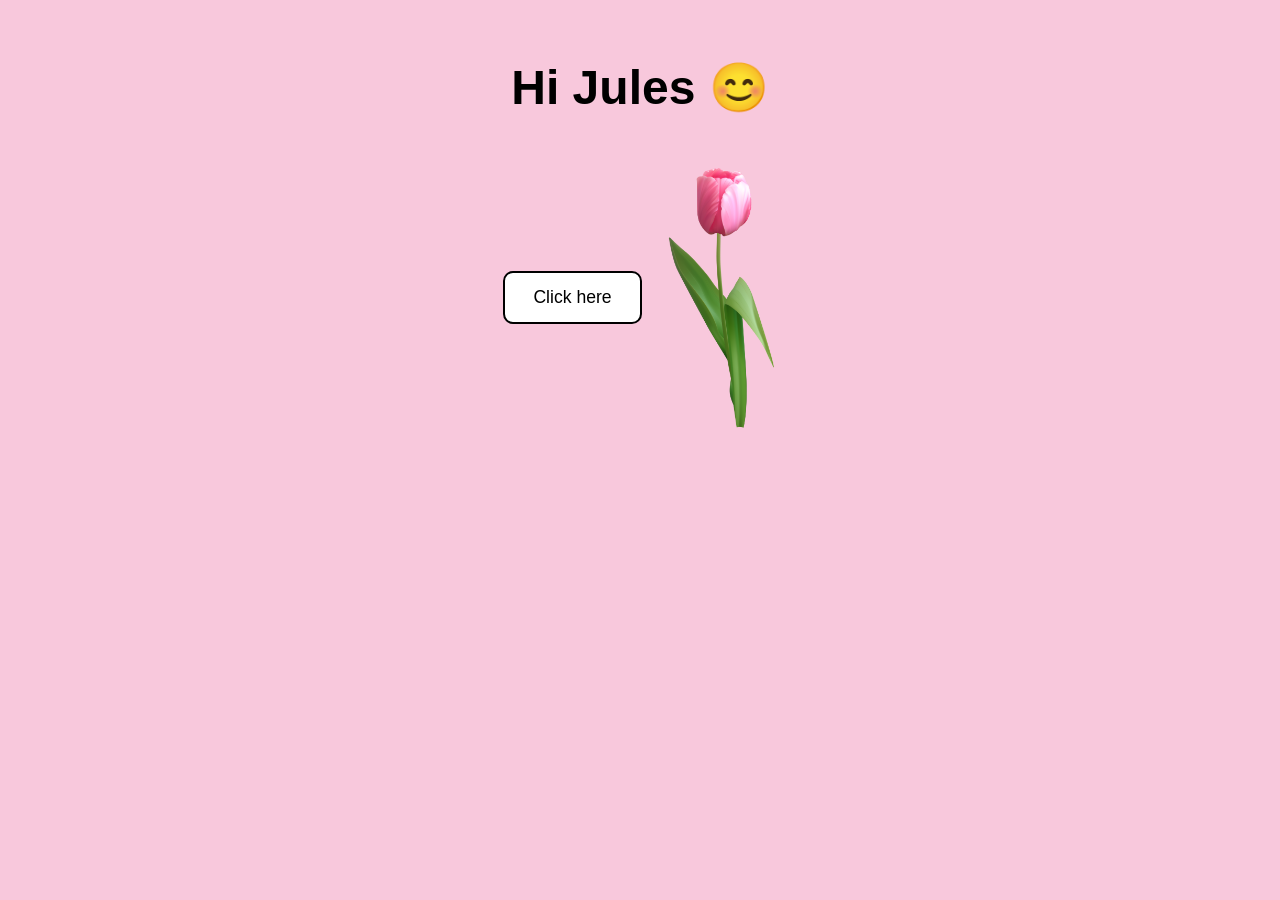
==== index.html @ ab0ea8d9 "Add files via upload" ====
<!DOCTYPE html>

<html lang="en">
    <head>
        <meta charset="UTF-8">
        <meta name="author" content="Aves">
        <title>Hi Jules 🌷 </title>
        <link rel="stylesheet" href="style.css" type="text/css">
    </head>
   <body>
  <main class="container">
    <h1>Hi Jules 😊</h1>

    <div class="button-section">
      <button id="messageButton">Click here</button>

      <img
        src="Tulip.png"
        alt="A pink tulip"
        class="tulip"
      >
    </div>

    <div id="messageContainer" class="message-container">
      <p id="message"></p>
    </div>
  </main>

  <script src="script.js"></script>
</body>
</html>
</html>
---- style.css ----
/* Reset */

* {
    margin: 0;
    padding: 0;
    box-sizing: border-box;
}

/* Page */

body {
    background-color: #f8c8dc;
    font-family: "Trebuchet MS", Arial, sans-serif;
    color: black;

    min-height: 100vh;

    display: flex;
    justify-content: center;
    align-items: flex-start;
}

/* Main container */

.container {
    width: 90%;
    max-width: 700px;

    margin-top: 60px;

    text-align: center;
}

/* Title */

h1 {
    font-size: 3rem;
    margin-bottom: 50px;
}

/* Button and tulip */

.button-section {
    display: flex;
    justify-content: center;
    align-items: center;
    gap: 25px;
}

/* Button */

button {
    padding: 14px 28px;

    background: white;
    color: black;

    border: 2px solid black;
    border-radius: 10px;

    font-size: 1.1rem;
    cursor: pointer;

    transition: transform 0.25s ease,
                background-color 0.25s ease,
                box-shadow 0.25s ease;
}

button:hover {
    background-color: #ffe7f1;
    transform: scale(1.05);

    box-shadow: 0 6px 18px rgba(0,0,0,0.15);
}

button:active {
    transform: scale(0.97);
}

/* Tulip */

.tulip {
    width: 110px;
    height: auto;

    transform-origin: bottom center;
    animation: sway 3.5s ease-in-out infinite;
}

/* Sway animation */

@keyframes sway {

    0% {
        transform: rotate(-4deg);
    }

    50% {
        transform: rotate(4deg);
    }

    100% {
        transform: rotate(-4deg);
    }

}

/* Message area */

.message-container {
    margin-top: 45px;
    min-height: 90px;
}

/* Message text */

#message {
    font-size: 1.5rem;
    font-weight: bold;

    opacity: 0;

    transition: opacity 0.4s ease;
}

#message.show {
    opacity: 1;
}

/* Mobile */

@media (max-width: 600px) {

    h1 {
        font-size: 2.2rem;
    }

    .button-section {
        flex-direction: column;
        gap: 20px;
    }

    .tulip {
        width: 90px;
    }

    button {
        width: 200px;
    }

}
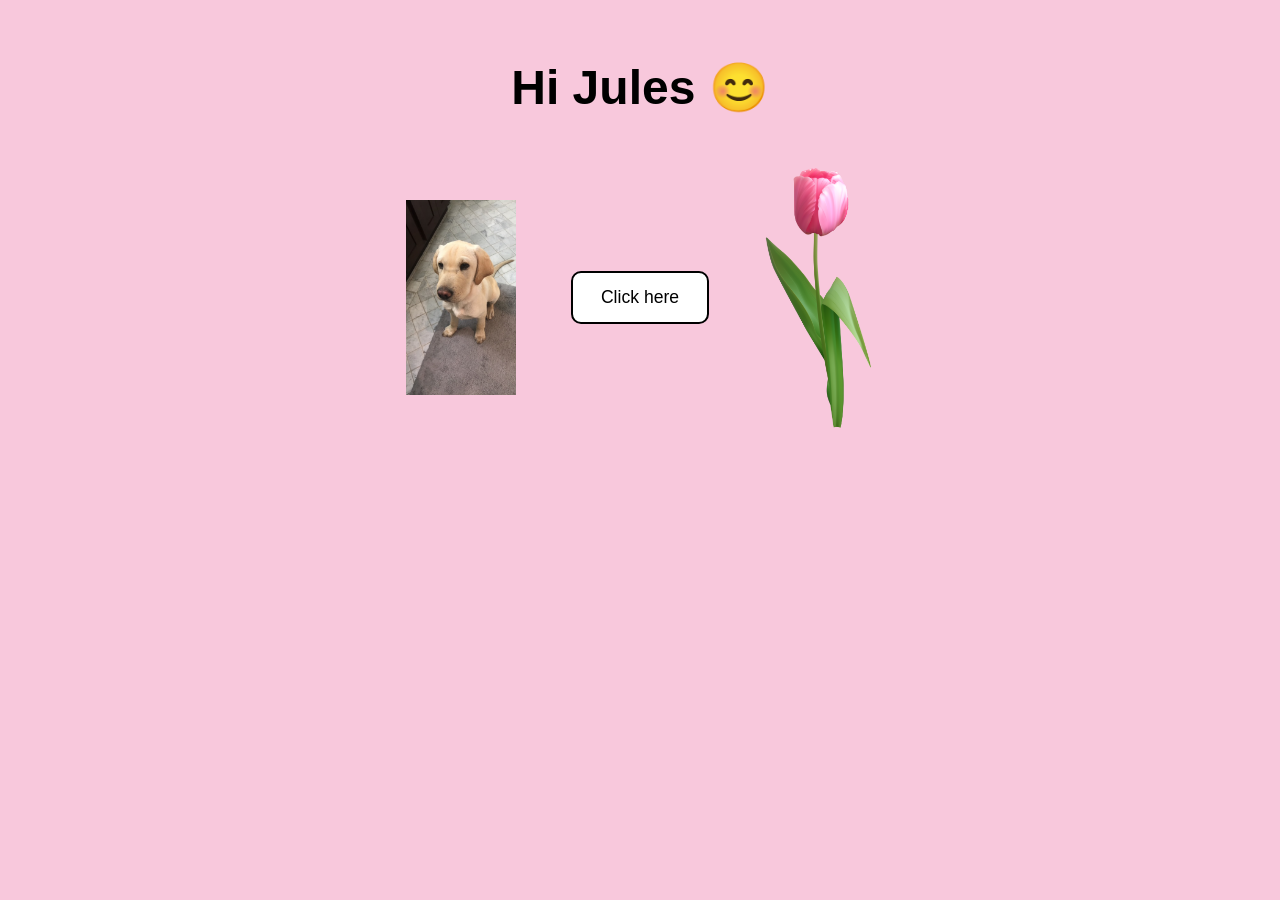
==== commit dec794a6: "Add files via upload" ====
--- a/index.html
+++ b/index.html
@@ -12,6 +12,7 @@
     <h1>Hi Jules 😊</h1>
 
     <div class="button-section">
+      <img src="Toby.JPG" alt="Toby" class="left-image">
       <button id="messageButton">Click here</button>
 
       <img
--- a/style.css
+++ b/style.css
@@ -47,6 +47,11 @@
     gap: 25px;
 }
 
+.left-image {
+    width: 110px;
+    height: auto;
+    margin-right: 30px;
+}
 /* Button */
 
 button {
@@ -82,6 +87,7 @@
 .tulip {
     width: 110px;
     height: auto;
+    margin-left: 30px;
 
     transform-origin: bottom center;
     animation: sway 3.5s ease-in-out infinite;
